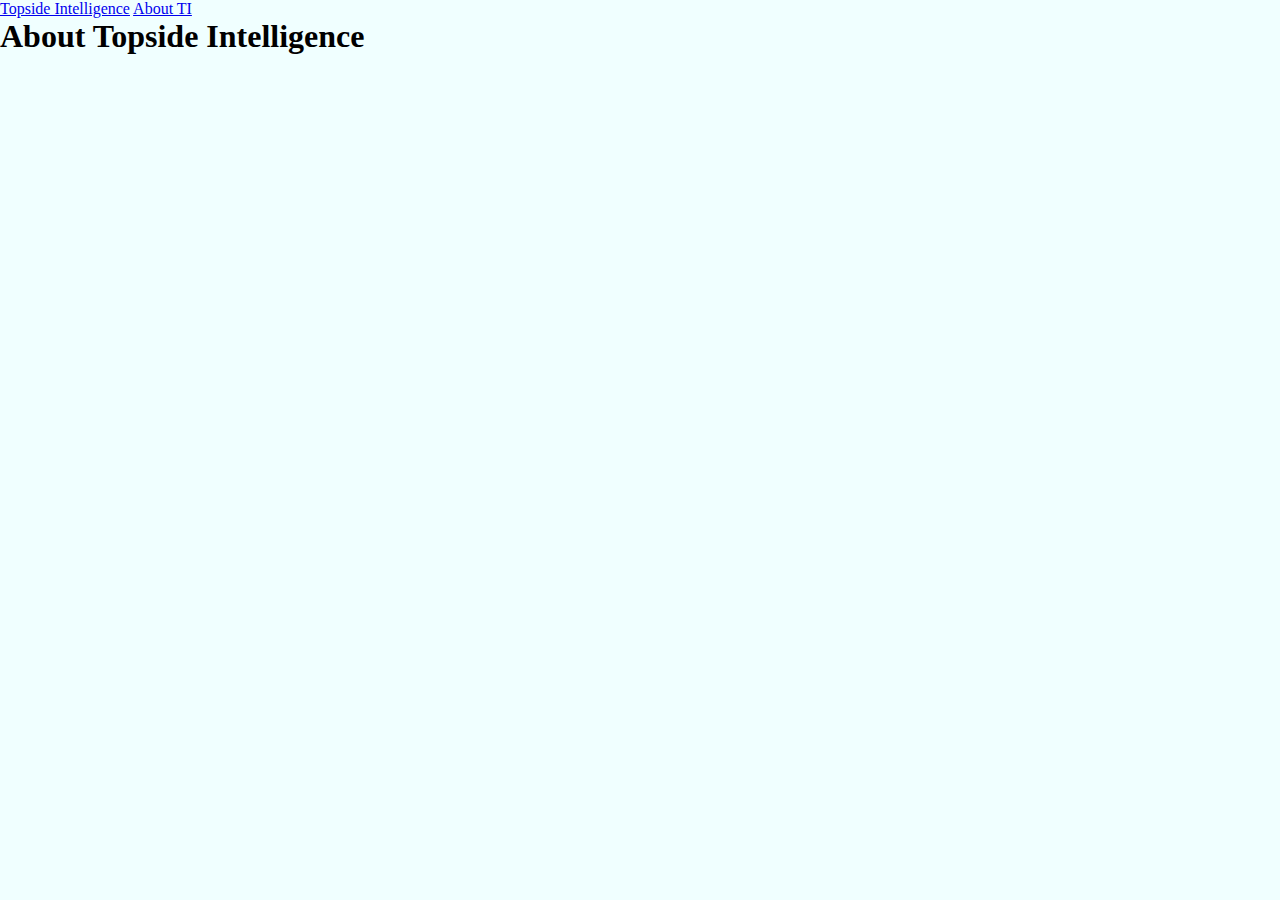
==== aboutTopsideIntelligence.html @ 908c5571 "Rename aboutTopsideIntelligence to aboutTopsideIntelligence.html" ====
<!DOCTYPE html>
<html>
  <head>
    <meta http-equiv="Content-Type" content="text/html; charset=utf-8"/>
    <title>About Topside Intelligence</title>
    <LINK href="styles.css" rel="stylesheet" type="text/css">
  </head>

  <body>
    <a href="./index.html">Topside Intelligence</a>
    <a href="./aboutTopsideIntelligence.html">About TI</a>
    <h1>About Topside Intelligence</h1>
    <div id="introduction"</div>
    
  </body>
</html>
---- styles.css ----
* {
  margin:0px;
  padding:0px;
}

#TopsideIntelligence {
  display: block;
  width:1000px;
  margin: 50px auto;
}

p {
  display: block;
  width: 1000px;
  margin: 00px auto;
  font: 14px Monaco,"Courier New","DejaVu Sans Mono","Bitstream Vera Sans Mono",monospace;
}

body {
  background-color: #F0FFFF;
  margin: 0;
  padding: 0;
}

ul {
  color: #000;
  background-color: #EEE;
  display: inline-block;
  font-family: 'Oxygen', sans-serif;
  font-size: 16px;
  font-weight: 300;
  letter-spacing: 2px;
  margin: 0;
  padding: 20px 18px 10px 18px;
  text-transform: uppercase;
}

li {
  color: #3587A4;
  background-color: #3587A4;
  display: inline-block;
  font-family: 'Oxygen', sans-serif;
  font-size: 16px;
  font-weight: 300;
  letter-spacing: 2px;
  margin: 0;
  padding: 20px 18px 10px 18px;
  text-transform: uppercase;
}

.active {
  color: #006400;
}
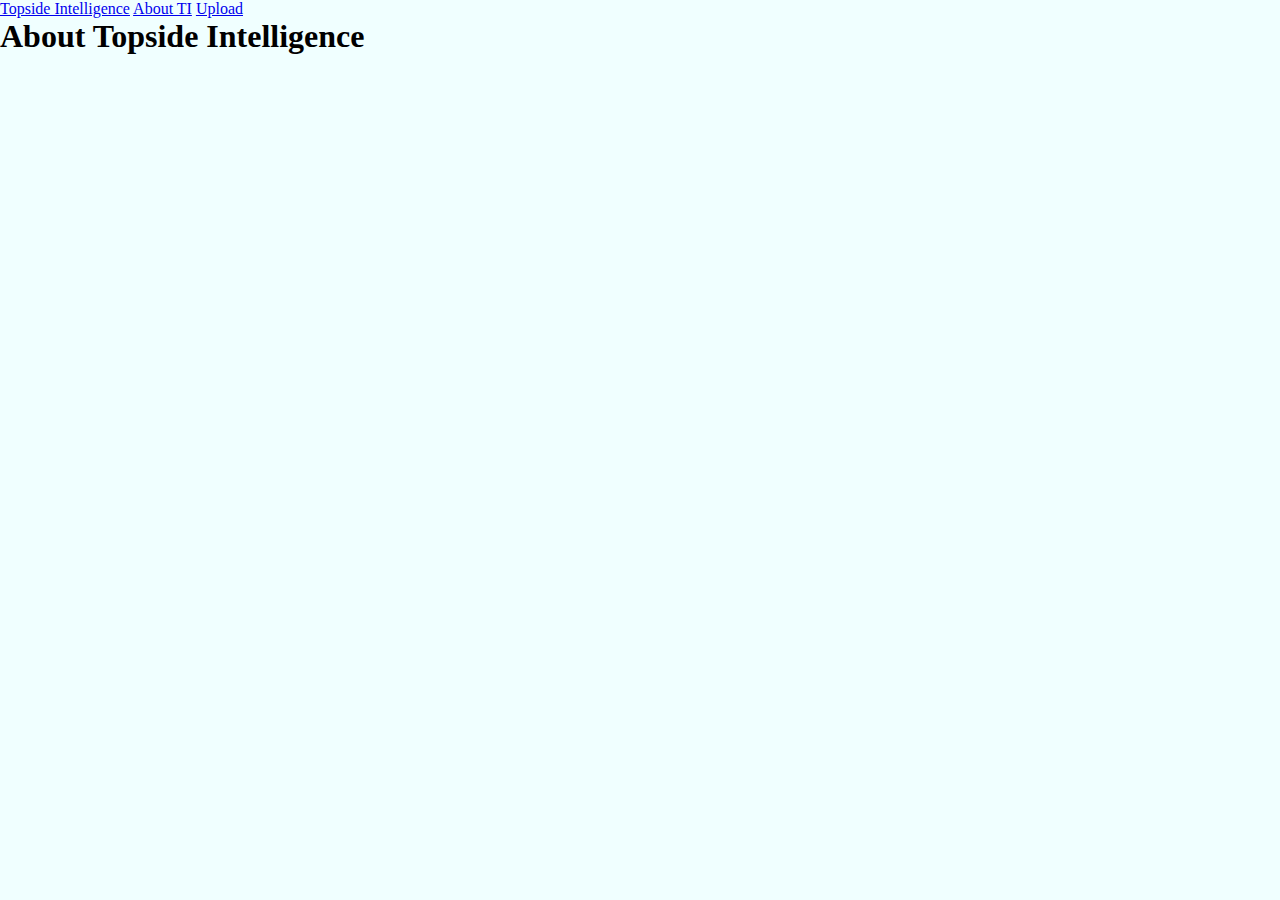
==== commit e8206758: "Update aboutTopsideIntelligence.html" ====
--- a/aboutTopsideIntelligence.html
+++ b/aboutTopsideIntelligence.html
@@ -7,8 +7,9 @@
   </head>
 
   <body>
-    <a href="./index.html">Topside Intelligence</a>
-    <a href="./aboutTopsideIntelligence.html">About TI</a>
+  <a href="./index.html">Topside Intelligence</a>
+  <a href="./aboutTopsideIntelligence.html">About TI</a>
+  <a href="./form.html">Upload</a>
     <h1>About Topside Intelligence</h1>
     <div id="introduction"</div>
     
--- a/styles.css
+++ b/styles.css
@@ -23,8 +23,8 @@
 }
 
 ul {
-  color: #000;
-  background-color: #EEE;
+  color: #000000;
+  background-color: #F8F8FF;
   display: inline-block;
   font-family: 'Oxygen', sans-serif;
   font-size: 16px;
@@ -36,8 +36,8 @@
 }
 
 li {
-  color: #3587A4;
-  background-color: #3587A4;
+  color: #000000;
+  background-color: #F8F8FF;
   display: inline-block;
   font-family: 'Oxygen', sans-serif;
   font-size: 16px;
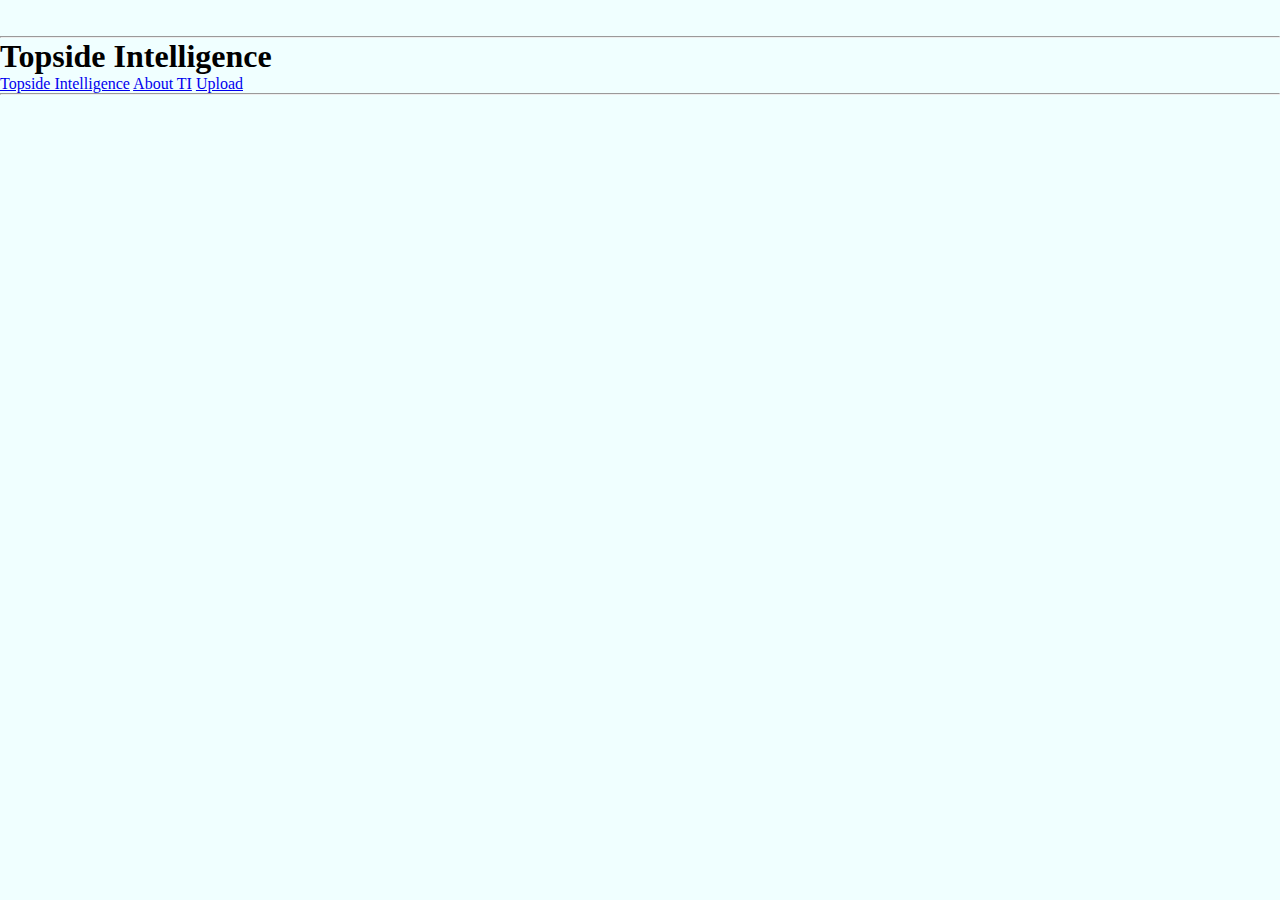
==== commit 4fe69ba6: "Update aboutTopsideIntelligence.html" ====
--- a/aboutTopsideIntelligence.html
+++ b/aboutTopsideIntelligence.html
@@ -7,11 +7,17 @@
   </head>
 
   <body>
-  <a href="./index.html">Topside Intelligence</a>
-  <a href="./aboutTopsideIntelligence.html">About TI</a>
-  <a href="./form.html">Upload</a>
-    <h1>About Topside Intelligence</h1>
-    <div id="introduction"</div>
+ <br>
+ <br>
+ <hr>
+  
+ <h1>Topside Intelligence</h1>
+ <a href="./index.html">Topside Intelligence</a>
+ <a href="./aboutTopsideIntelligence.html">About TI</a>
+ <a href="./form.html">Upload</a>
+ <hr>
+ 
+    <div id="introduction"></div>
     
   </body>
 </html>
